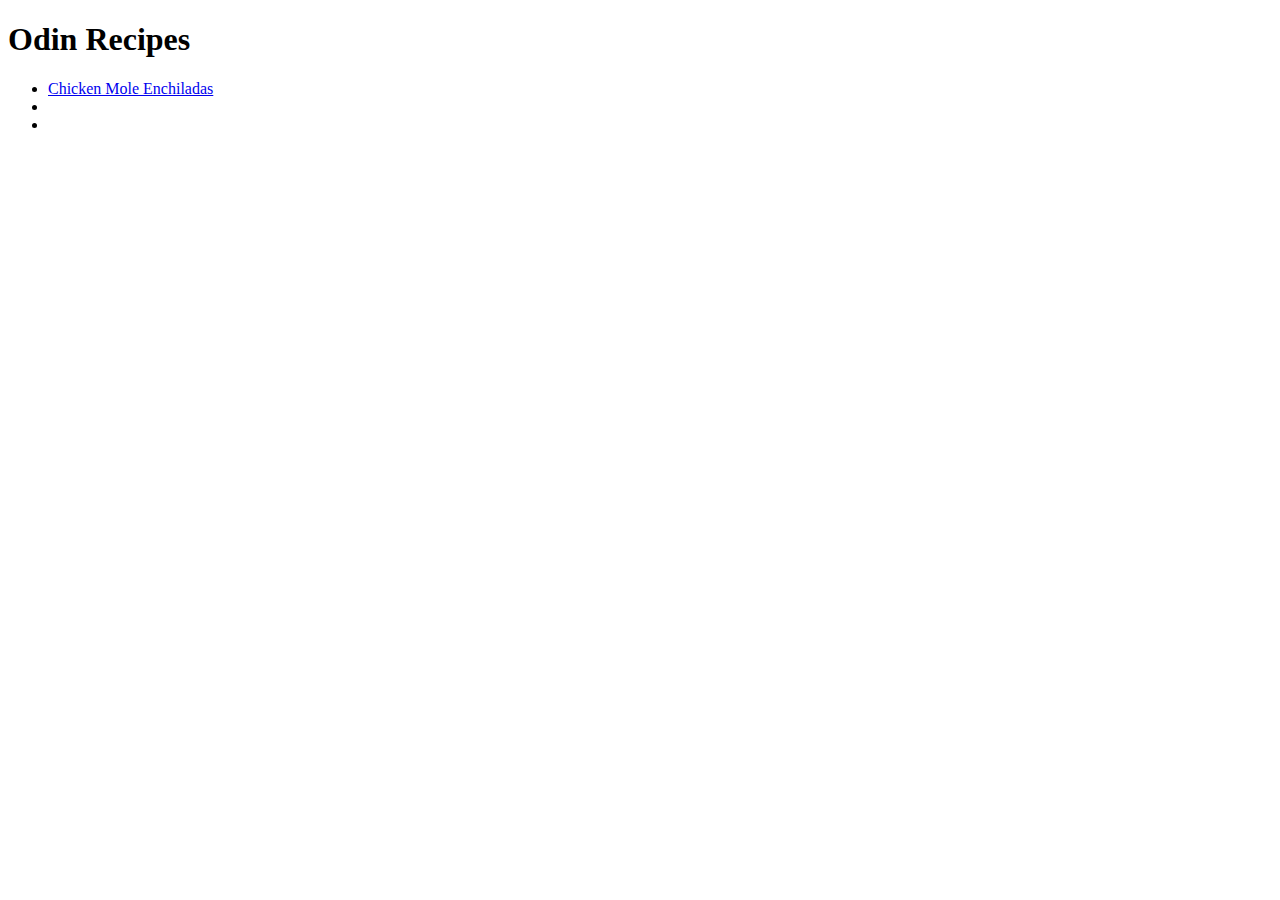
==== index.html @ 7b31ecdd "Built home and first recipe page" ====
<!DOCTYPE html>
<html lang="en">
<head>
    <meta charset="UTF-8">
    <meta name="viewport" content="width=device-width, initial-scale=1.0">
    <title>A little bit of everything</title>
</head>
<body>
    <h1>Odin Recipes</h1>
    <ul>
        <li><a href="../odin-recipes/recipes/mole-enchiladas.html">Chicken Mole Enchiladas</a></li>
        <li></li>
        <li></li>
    </ul>
    
</body>
</html>
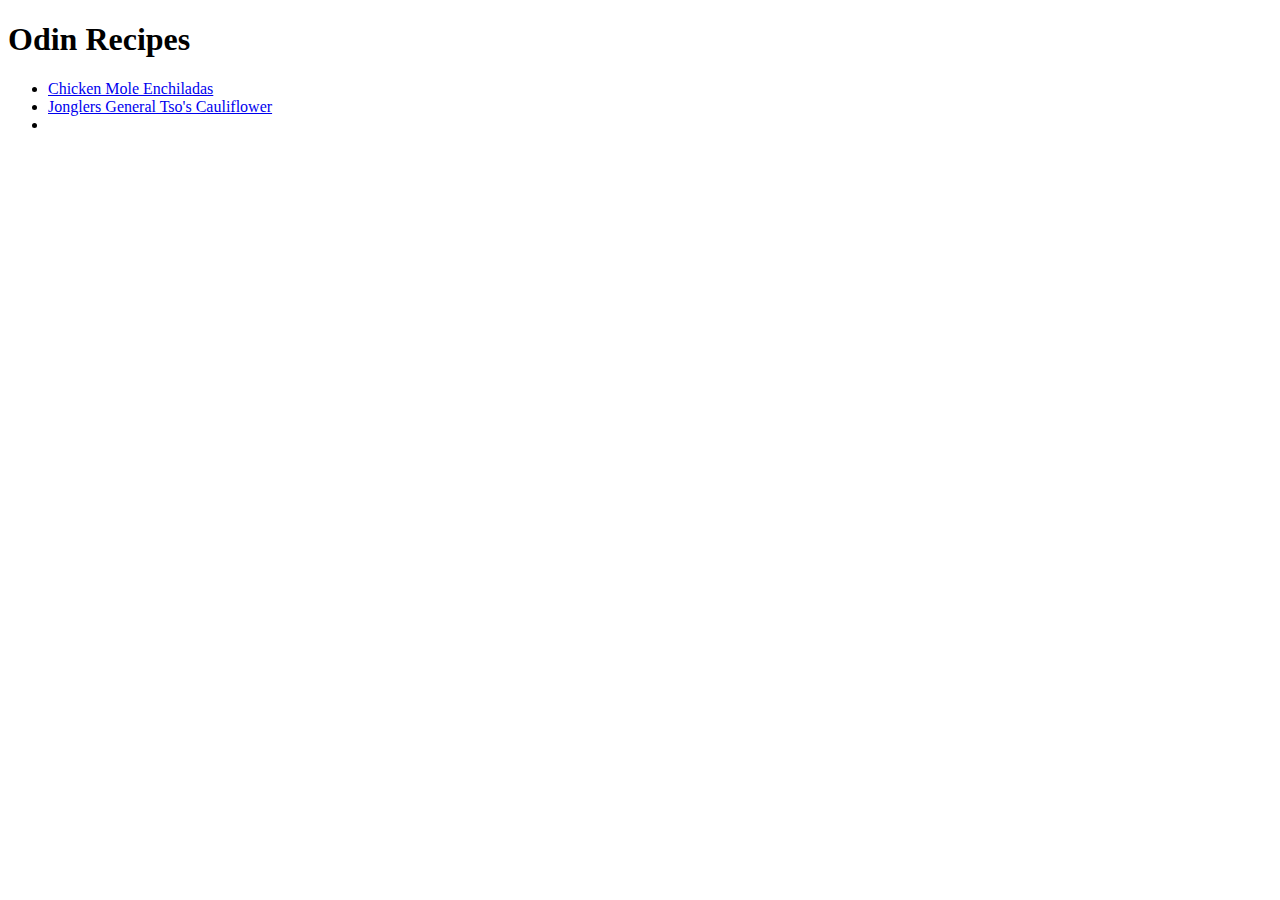
==== commit 725575e5: "Added the General Tso cauliflower page" ====
--- a/index.html
+++ b/index.html
@@ -9,7 +9,7 @@
     <h1>Odin Recipes</h1>
     <ul>
         <li><a href="../odin-recipes/recipes/mole-enchiladas.html">Chicken Mole Enchiladas</a></li>
-        <li></li>
+        <li><a href="../odin-recipes/recipes/general-tso-cauliflower.html">Jonglers General Tso's Cauliflower</a></li>
         <li></li>
     </ul>
     
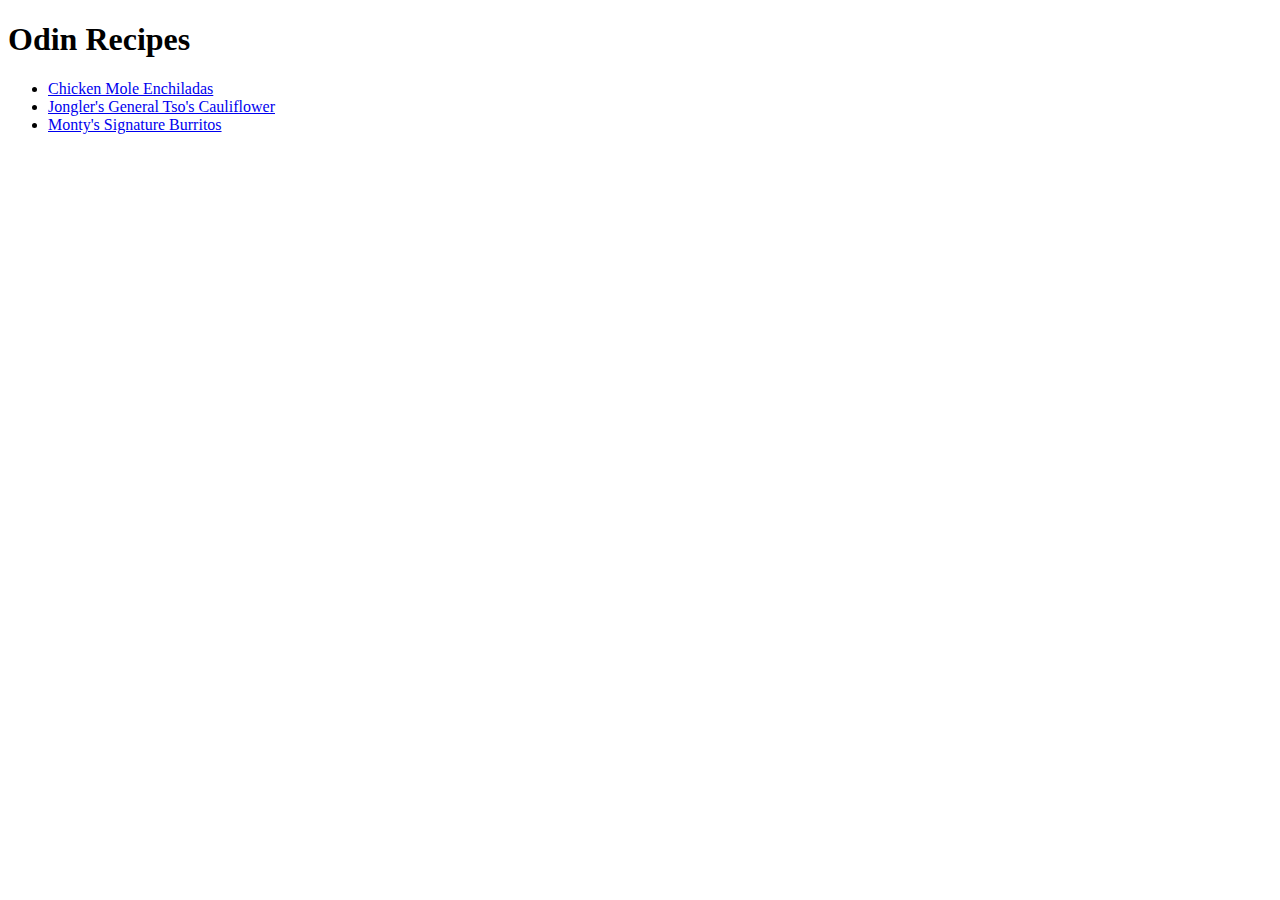
==== commit 6f7b7c47: "Added link to burrito page" ====
--- a/index.html
+++ b/index.html
@@ -9,8 +9,8 @@
     <h1>Odin Recipes</h1>
     <ul>
         <li><a href="../odin-recipes/recipes/mole-enchiladas.html">Chicken Mole Enchiladas</a></li>
-        <li><a href="../odin-recipes/recipes/general-tso-cauliflower.html">Jonglers General Tso's Cauliflower</a></li>
-        <li></li>
+        <li><a href="../odin-recipes/recipes/general-tso-cauliflower.html">Jongler's General Tso's Cauliflower</a></li>
+        <li><a href="../odin-recipes/recipes/monty-burritos.html">Monty's Signature Burritos</a></li>
     </ul>
     
 </body>
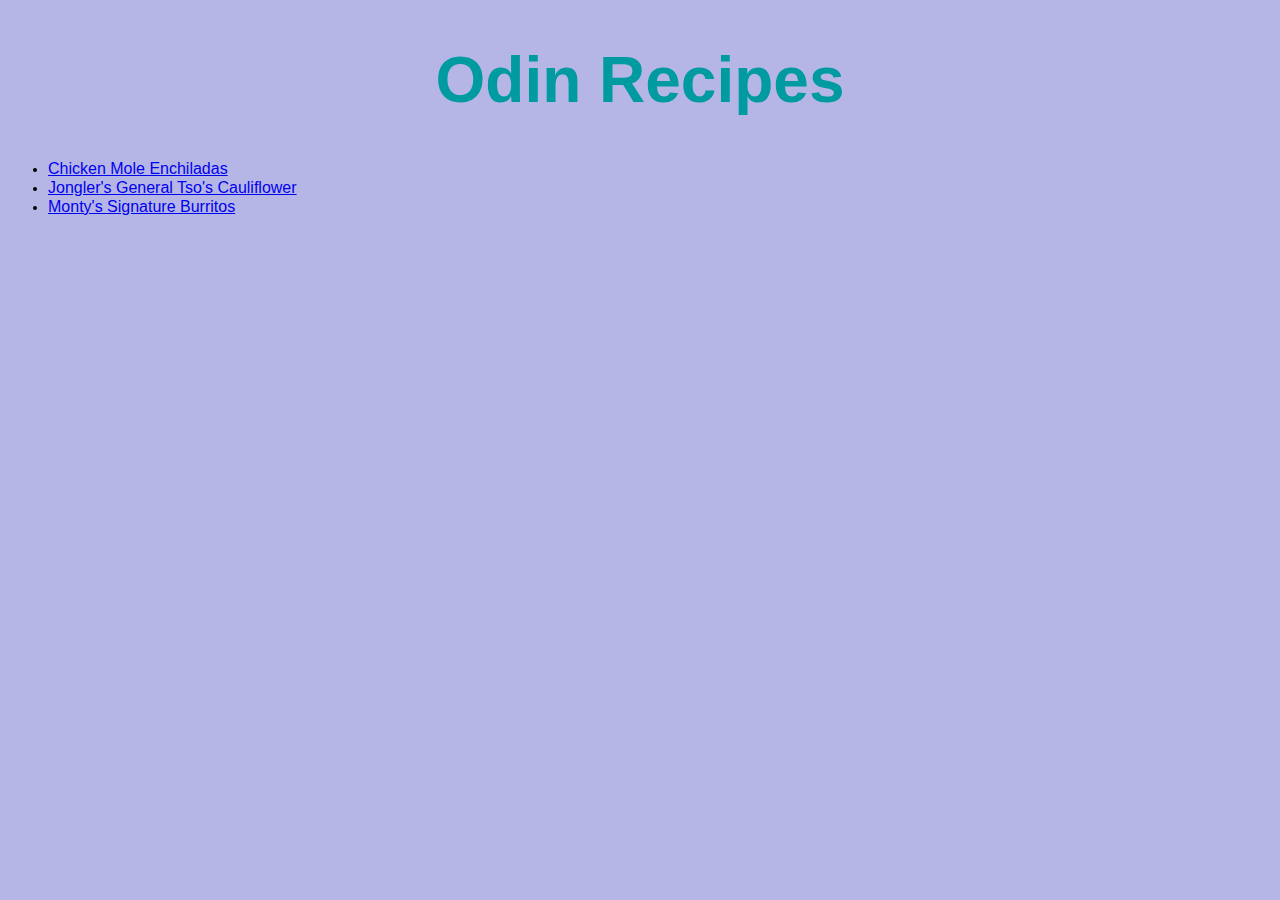
==== commit 3c8987a2: "added CSS stylings" ====
--- a/index.html
+++ b/index.html
@@ -1,12 +1,13 @@
 <!DOCTYPE html>
 <html lang="en">
 <head>
+    <link rel="stylesheet" href="style.css">
     <meta charset="UTF-8">
     <meta name="viewport" content="width=device-width, initial-scale=1.0">
     <title>A little bit of everything</title>
 </head>
 <body>
-    <h1>Odin Recipes</h1>
+    <h1 class="title">Odin Recipes</h1>
     <ul>
         <li><a href="../odin-recipes/recipes/mole-enchiladas.html">Chicken Mole Enchiladas</a></li>
         <li><a href="../odin-recipes/recipes/general-tso-cauliflower.html">Jongler's General Tso's Cauliflower</a></li>
--- a/style.css
+++ b/style.css
@@ -0,0 +1,57 @@
+/* CSS Style */
+* {
+    font-family: 'Trebuchet MS', 'Lucida Sans Unicode', 'Lucida Grande', 'Lucida Sans', Arial, sans-serif;
+}
+
+body {
+    background-color: rgb(182, 182, 230);
+
+}
+
+body.page {
+    background-color: rgb(71, 143, 143);
+}
+
+.title {
+    font-size: 64px;
+    font-family: Helvetica, Arial, sans-serif;
+    color: rgb(0, 155, 160);
+    font-weight: bolder;
+    text-align: center;
+}
+
+.subtitle {
+    font-weight: bold;
+}
+
+.caption{
+    font-size: x-small;
+    font-weight: lighter;
+}
+
+ul li {
+    font-family: 'Courier New', Courier, monospace;
+    color: black;
+}
+
+ol li {
+    font-family: 'Trebuchet MS', 'Lucida Sans Unicode', 'Lucida Grande', 'Lucida Sans', Arial, sans-serif;
+}
+
+img {
+    text-align: center;
+    height: auto;
+    width: 500px;
+}
+
+img#tinyimg {
+    text-align: center;
+    height: auto;
+    width: 250px;
+}
+
+#mom {
+    color: rgb(139, 0, 139);
+    background-color: rgb(173, 255, 47);
+    text-align: center;
+}